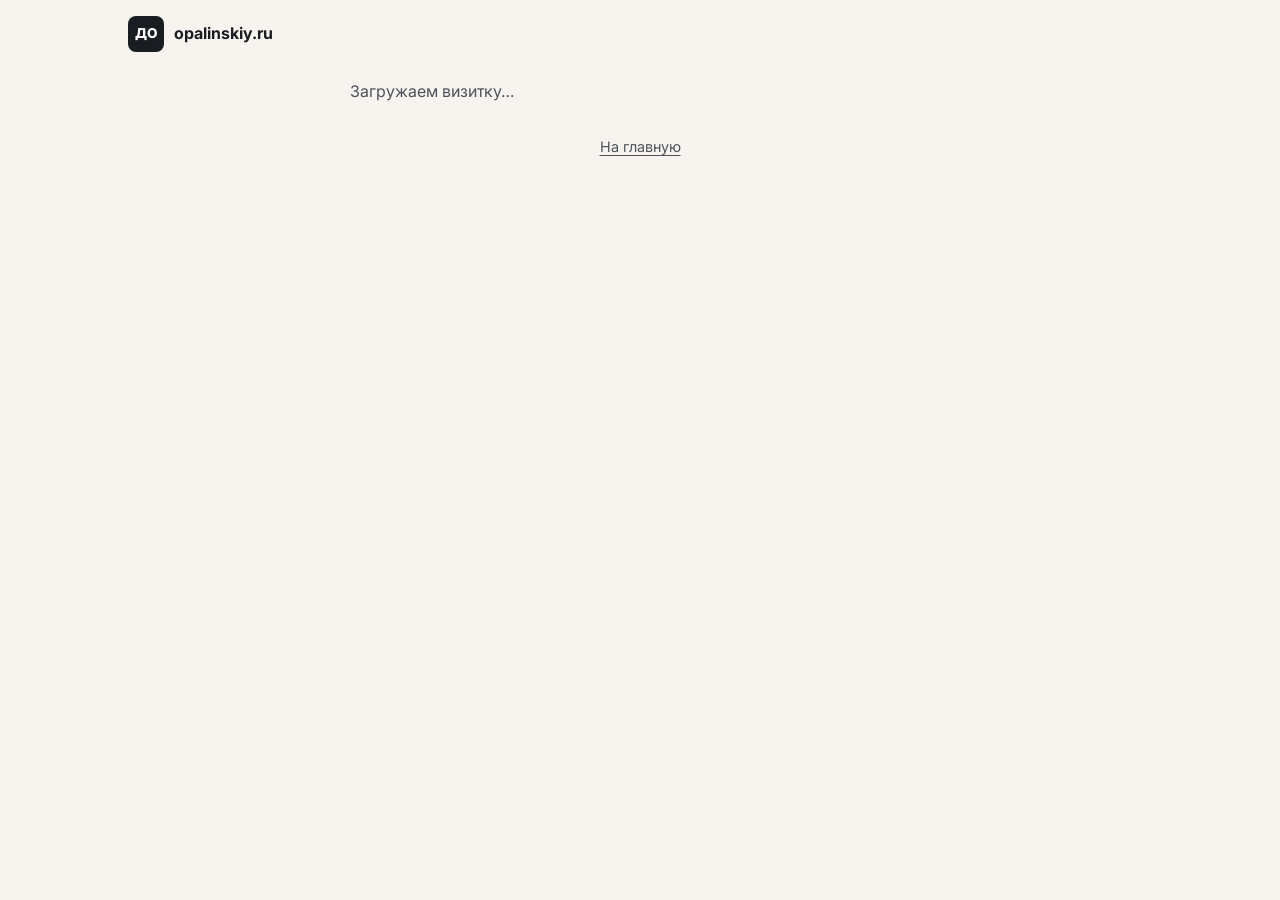
==== card/index.html @ 65ba07cc "Добавить электронную визитку с QR и защищённым редактором" ====
<!doctype html>
<html lang="ru">
<head>
  <meta charset="utf-8">
  <meta name="viewport" content="width=device-width, initial-scale=1">
  <meta name="description" content="Контакты Дениса Опалинского. Показываю, где у команды плывут сроки.">
  <meta name="theme-color" content="#f7f4f0">
  <meta property="og:title" content="Денис Опалинский — визитка">
  <meta property="og:description" content="Контакты, мессенджеры и сохранение в телефон.">
  <meta property="og:url" content="https://www.opalinskiy.ru/card/">
  <link rel="canonical" href="https://www.opalinskiy.ru/card/">
  <title>Денис Опалинский — визитка</title>
  <link rel="stylesheet" href="card.css">
  <script defer src="vendor/supabase.js"></script>
  <script type="module" src="public.js"></script>
</head>
<body>
  <header class="mast">
    <a class="brand" href="/"><span class="mark" aria-hidden="true">ДО</span> opalinskiy.ru</a>
    <button id="share-card" class="button outline" type="button" hidden>Поделиться</button>
  </header>
  <main id="card" class="card-stack" aria-busy="true">
    <p id="card-status" class="notice" role="status">Загружаем визитку…</p>
  </main>
  <footer class="footer"><a href="/">На главную</a></footer>
  <noscript><p class="notice">Включите JavaScript, чтобы открыть визитку.</p></noscript>
  <dialog id="share-dialog" aria-labelledby="share-heading">
    <form method="dialog">
      <button class="close" aria-label="Закрыть">×</button>
    </form>
    <h2 id="share-heading">Поделиться визиткой</h2>
    <img class="qr" src="qr.png" alt="QR-код визитки Дениса Опалинского" width="320" height="320">
    <p class="share-url"><a id="share-url" href="https://www.opalinskiy.ru/card/">www.opalinskiy.ru/card/</a></p>
    <div class="actions">
      <button class="button primary" id="copy-link" type="button">Скопировать ссылку</button>
      <button class="button outline" id="send-link" type="button" hidden>Отправить</button>
      <a class="button outline" href="qr.png" download="denis-opalinskiy-qr.png">Скачать QR</a>
    </div>
    <p id="share-status" role="status" class="hint" hidden></p>
  </dialog>
</body>
</html>
---- card/card.css ----
@import url('https://fonts.googleapis.com/css2?family=Inter:wght@400;500;600;700;800&display=swap');

:root {
  color-scheme: light;
  --ink: #191c20;
  --secondary: #4d535b;
  --paper: #f7f4f0;
  --white: #fff;
  --stroke: #dbd4ca;
  --accent: #a2441f;
  --button-ink: #fff;
  --radius: 16px;
}
* { box-sizing: border-box; }
[hidden] { display: none !important; }
body {
  margin: 0;
  color: var(--ink);
  background: var(--paper);
  font: 1rem/1.6 Inter, system-ui, sans-serif;
}
h1, h2, h3, p, figure { margin: 0; }
h1, h2, h3 { line-height: 1.14; }
h1 { font-size: clamp(2rem, 7vw, 3.3rem); font-weight: 800; letter-spacing: -.04em; text-wrap: balance; }
h2 { font-size: clamp(1.25rem, 4vw, 1.55rem); letter-spacing: -.025em; }
h3 { font-size: 1.1rem; }
a { color: inherit; text-underline-offset: .2em; }
img { display: block; max-width: 100%; }
button, input, select, textarea { font: inherit; }
button, summary { cursor: pointer; }
button:disabled { cursor: wait; opacity: .66; }
:focus-visible { outline: 3px solid #27669a; outline-offset: 3px; }
::selection { color: var(--ink); background: #ead4c3; }
.mast, .footer {
  width: min(100% - 2rem, 64rem);
  margin-inline: auto;
  display: flex;
  align-items: center;
  justify-content: space-between;
  gap: .75rem;
}
.mast { padding-block: 1rem; }
.footer { padding-block: 1.2rem 2rem; color: var(--secondary); justify-content: center; font-size: .9rem; }
.brand { display: inline-flex; gap: .65rem; align-items: center; font-weight: 700; text-decoration: none; white-space: nowrap; }
.mark { display: grid; place-content: center; width: 36px; height: 36px; background: var(--ink); color: #fff; border-radius: 8px; font-size: .85rem; font-weight: 800; }
.card-stack { display: grid; width: min(100% - 2rem, 38rem); margin-inline: auto; gap: 1rem; }
.hero, .panel { background: var(--white); border: 1px solid var(--stroke); border-radius: var(--radius); }
.hero { overflow: hidden; }
.cover { height: clamp(110px, 26vw, 176px); background: var(--ink); position: relative; }
.cover::before, .cover::after {
  content: '';
  position: absolute;
  inset: auto max(1.4rem, 7%) 2.8rem;
  height: 1px;
  background: #d89b7c;
}
.cover::after { width: 12%; inset: auto max(1.4rem, 7%) 2.32rem auto; }
.cover.image-cover::before, .cover.image-cover::after { display: none; }
.cover img { width: 100%; height: 100%; object-fit: cover; }
.hero-content { padding: 0 clamp(1.2rem, 4.8vw, 2rem) clamp(1.3rem, 4vw, 2rem); position: relative; }
.hero-content.no-photo { padding-top: 1.6rem; }
.portrait {
  --portrait-size: clamp(95px, 26vw, 140px);
  width: var(--portrait-size);
  height: var(--portrait-size);
  object-fit: cover;
  object-position: center 33%;
  border: 5px solid var(--white);
  border-radius: 50%;
  margin: -.78em 0 .9rem -.24rem;
  font-size: clamp(58px, 12vw, 76px);
  background: var(--paper);
}
.headline { margin-top: .75rem; font-size: clamp(1.12rem, 4.2vw, 1.35rem); font-weight: 700; line-height: 1.35; }
.role, .about { margin-top: .7rem; color: var(--secondary); white-space: pre-wrap; overflow-wrap: anywhere; }
.hero .actions { margin-top: 1.35rem; }
.actions { display: flex; flex-wrap: wrap; gap: .55rem; align-items: center; }
.button {
  display: inline-flex;
  min-height: 44px;
  padding: .57rem .9rem;
  align-items: center;
  justify-content: center;
  gap: .42rem;
  border-radius: 9px;
  border: 1px solid transparent;
  text-align: center;
  line-height: 1.25;
  text-decoration: none;
  font-weight: 650;
}
.primary { color: var(--button-ink); background: var(--accent); }
.outline { color: var(--ink); background: transparent; border-color: var(--stroke); }
.quiet { background: transparent; color: var(--secondary); }
.primary:hover { filter: saturate(.85) brightness(.9); }
.outline:hover, .quiet:hover { background: #f0ebe5; }
.panel { padding: clamp(1rem, 4vw, 1.5rem); }
.panel h2 { margin-bottom: .95rem; }
.panel > p + p { margin-top: .55rem; }
.panel p, .notice, .hint { overflow-wrap: anywhere; }
.panel p:not(.notice), .hint { color: var(--secondary); }
.notice { padding: .7rem .85rem; color: var(--secondary); }
.notice[data-tone="error"], .hint[data-tone="error"] { color: #9d301c; }
.contact-list { list-style: none; padding: 0; margin: 0; }
.contact-list li + li { border-top: 1px solid var(--stroke); }
.contact-row {
  text-decoration: none;
  min-height: 46px;
  display: grid;
  grid-template-columns: minmax(0, 1fr) auto;
  align-items: center;
  gap: .65rem;
  padding-block: .65rem;
}
.contact-row:hover strong { text-decoration: underline; }
.contact-row small { display: block; font-size: .85rem; color: var(--secondary); }
.contact-row span { overflow-wrap: anywhere; }
.contact-row strong { display: block; font-weight: 650; }
.contact-arrow { width: .65rem; height: .65rem; margin-right: .2rem; border-top: 1px solid; border-right: 1px solid; transform: rotate(45deg); }
dialog { width: min(100% - 2rem, 29rem); border: 1px solid var(--stroke); border-radius: var(--radius); color: var(--ink); padding: 1.25rem; text-align: center; }
dialog::backdrop { background: #191c208e; }
dialog h2 { padding-inline: 2rem; }
dialog .actions { justify-content: center; }
.close { position: absolute; top: .45rem; right: .45rem; background: transparent; border: 0; color: var(--ink); font-size: 1.65rem; width: 44px; height: 44px; border-radius: 8px; }
.close:hover { background: var(--paper); }
.qr { width: min(100%, 320px); height: auto; margin: .5rem auto 0; }
.share-url { margin: 0 0 .85rem; overflow-wrap: anywhere; }
#share-status { margin-top: .5rem; }
form label { min-width: 0; display: block; font-weight: 600; margin-block: .65rem; }
input:not([type="checkbox"]), select, textarea {
  display: block;
  width: 100%;
  border: 1px solid #aaa49b;
  border-radius: 8px;
  padding: .53rem .7rem;
  min-height: 44px;
  color: var(--ink);
  background: #fff;
  margin-top: .22rem;
  font-weight: 400;
}
input[type="color"] { max-width: 87px; padding: .25rem; }
textarea { resize: vertical; }
input[type="checkbox"] { width: 1.2rem; height: 1.2rem; flex: none; accent-color: var(--accent); }
.check { display: flex; align-items: start; gap: .5rem; font-weight: 500; }
.check input[type="checkbox"] { margin: .22rem 0 0; }
details { border-top: 1px solid var(--stroke); padding-top: .7rem; margin-top: .85rem; }
details > summary { font-weight: 650; padding: .35rem 0; }
details p + p { margin-top: .6rem; }
.form-grid { display: grid; grid-template-columns: minmax(0, 1fr) minmax(0, 1fr); gap: .8rem; }
.editor { width: min(100% - 2rem, 53rem); margin: .5rem auto 2rem; }
.editor h1 { margin-bottom: .9rem; }
.editor form > .panel + .panel { margin-top: 1rem; }
.sign-in { max-width: 30rem; }
.field-stack { display: grid; gap: .65rem; }
.field-row { min-width: 0; border-top: 1px solid var(--stroke); padding-top: .7rem; }
.field-row:first-child { border-top: 0; padding-top: 0; }
.field-row .actions { margin-top: .3rem; }
.field-row .check { margin: 0; }
.field-row input[type="file"], .image-control input[type="file"] { font-size: .9rem; }
.image-control img { width: 7rem; height: 5.25rem; object-fit: cover; border-radius: 8px; margin: .5rem 0; }
.swatches { display: flex; flex-wrap: wrap; gap: .5rem; }
.swatch { width: 44px; height: 44px; border: 1px solid var(--stroke); border-radius: 50%; }
.type-list { display: flex; flex-wrap: wrap; gap: .5rem; }
.alias-row { display: flex; flex-wrap: wrap; align-items: center; gap: .65rem; overflow-wrap: anywhere; }
.editor-save { position: sticky; bottom: 0; background: var(--paper); border-top: 1px solid var(--stroke); margin-top: 1rem; padding: .75rem 0; display: flex; align-items: center; gap: 1rem; }
.inquiry-record { border-top: 1px solid var(--stroke); padding: .7rem 0; }
.inquiry-record p { white-space: pre-wrap; }
.honeypot { position: absolute; width: 1px; height: 1px; overflow: hidden; clip-path: inset(50%); }
@media (max-width: 520px) {
  .form-grid { grid-template-columns: minmax(0, 1fr); gap: 0; }
  .mast .actions { gap: .2rem; }
  .mast .actions .button { font-size: .9rem; padding-inline: .45rem; }
}
@media print {
  body { background: white; }
  .mast, .footer { display: none; }
  .hero, .panel { break-inside: avoid; }
}
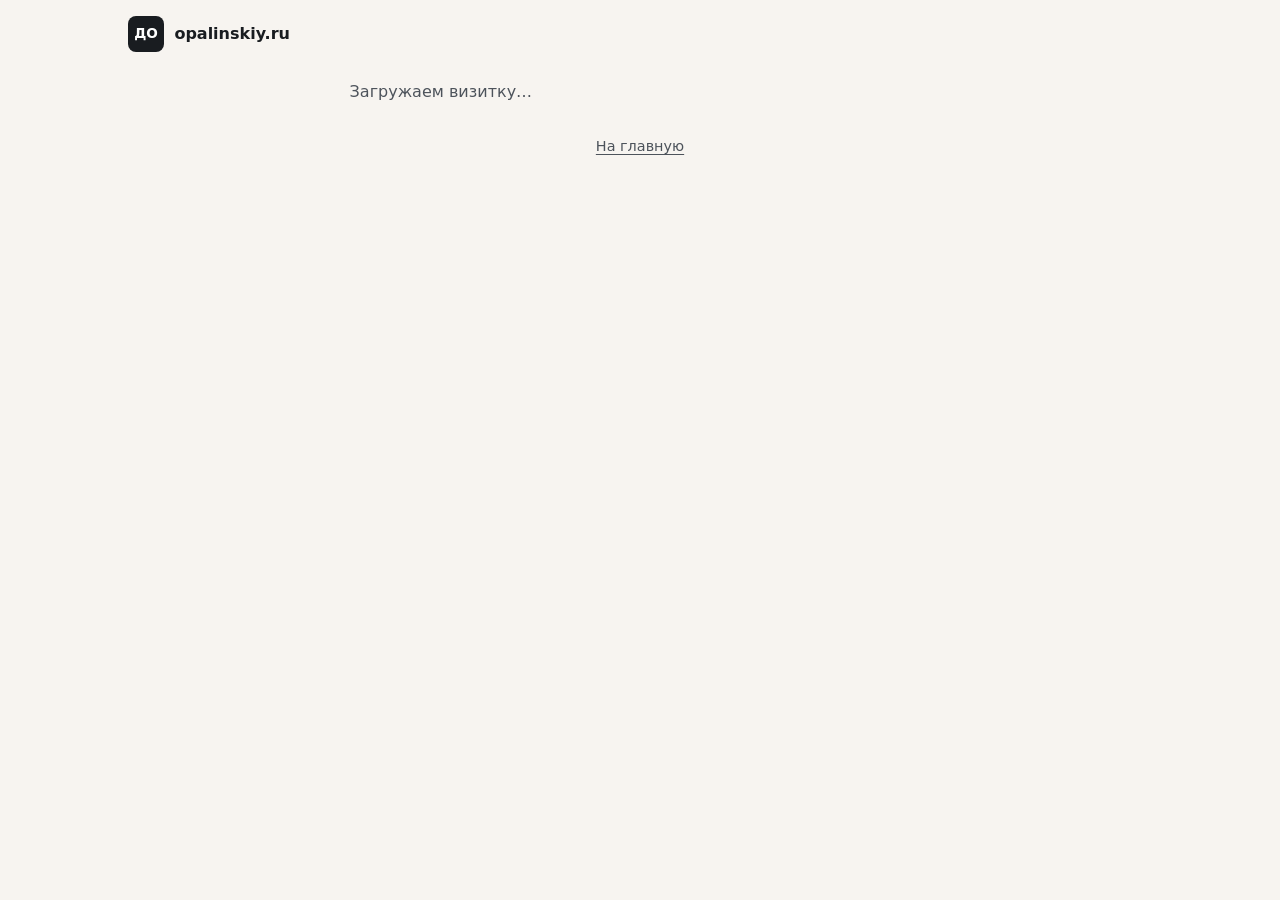
==== commit 65f73d58: "Убрать зависание визитки при медленной загрузке" ====
--- a/card/index.html
+++ b/card/index.html
@@ -10,9 +10,9 @@
   <meta property="og:url" content="https://www.opalinskiy.ru/card/">
   <link rel="canonical" href="https://www.opalinskiy.ru/card/">
   <title>Денис Опалинский — визитка</title>
-  <link rel="stylesheet" href="card.css">
+  <link rel="stylesheet" href="card.css?v=2">
   <script defer src="vendor/supabase.js"></script>
-  <script type="module" src="public.js"></script>
+  <script type="module" src="public.js?v=2"></script>
 </head>
 <body>
   <header class="mast">
--- a/card/card.css
+++ b/card/card.css
@@ -1,5 +1,3 @@
-@import url('https://fonts.googleapis.com/css2?family=Inter:wght@400;500;600;700;800&display=swap');
-
 :root {
   color-scheme: light;
   --ink: #191c20;
